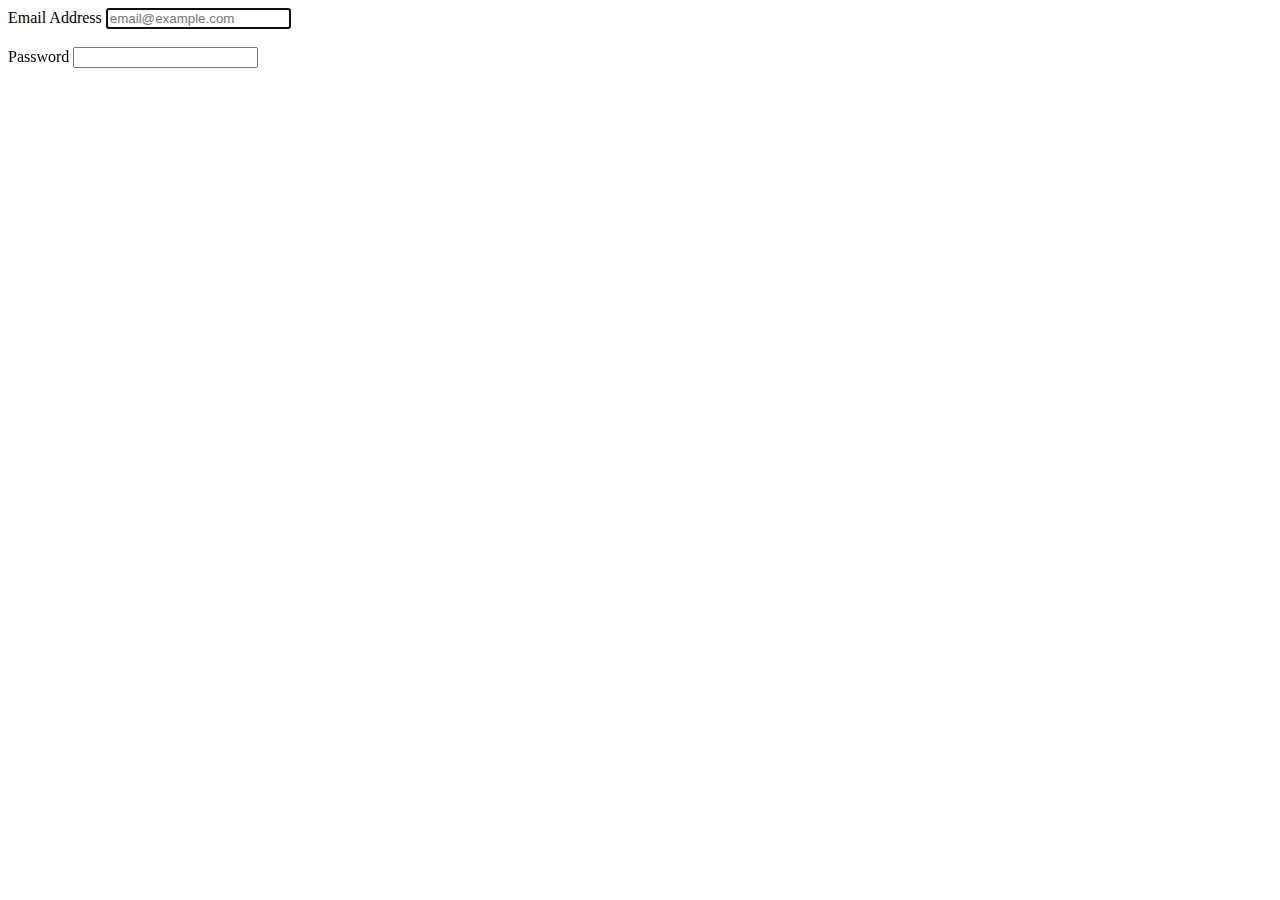
==== logIn.html @ 5e98d961 "The Beginning" ====
<!DOCTYPE html>
<html lang="en">
  <head>
    <title>logIn</title>
  </head>
  <body>
    <form autocomplete="off">
      <label for="email">Email Address</label>
      <input
      
        name="email"
        placeholder="email@example.com"
        autofocus
        required
      />
      <br />
      <br />
      <label for="pass">Password</label>
      <input  name="Password" required />
    </form>
  </body>
</html>
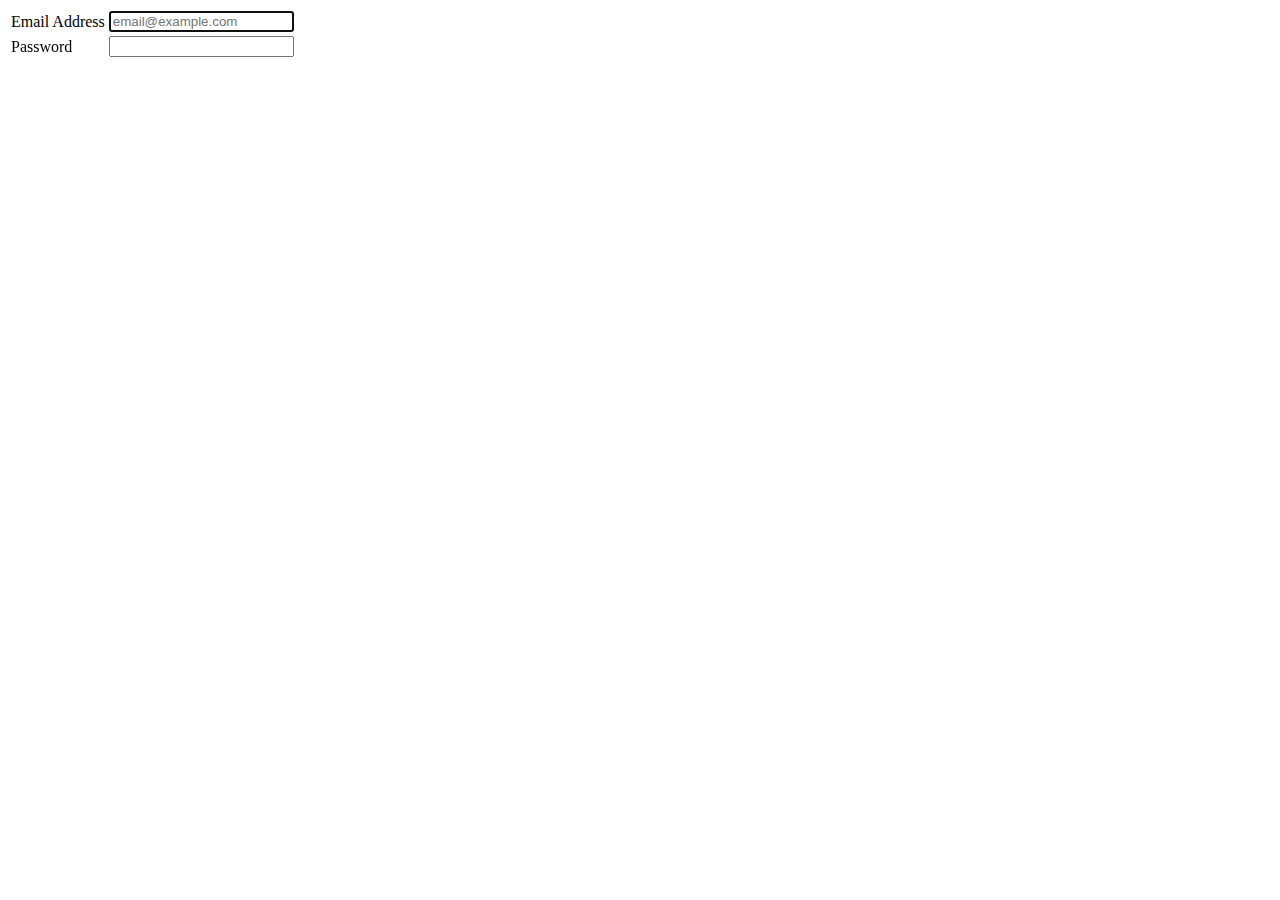
==== commit 7a705714: "New Format" ====
--- a/logIn.html
+++ b/logIn.html
@@ -4,19 +4,37 @@
     <title>logIn</title>
   </head>
   <body>
-    <form autocomplete="off">
-      <label for="email">Email Address</label>
-      <input
-      
-        name="email"
-        placeholder="email@example.com"
-        autofocus
-        required
-      />
-      <br />
-      <br />
-      <label for="pass">Password</label>
-      <input  name="Password" required />
+    <div class = "form1">
+      <form autocomplete="off">
+        <table> 
+          <tr>
+            <td>
+              <label for="email">Email Address</label>
+            </td>
+            <td>
+   
+              <input
+        
+              name="email"
+              placeholder="email@example.com"
+              autofocus
+              required
+            />
+            </td>
+          </tr>
+          <tr>
+            <td>
+              <label for="pass">Password</label>
+            </td>
+            <td>
+              <input  name="Password" required />
+            </td>
+          </tr>
+        </table>
+    </div>
+   
+     
+     
     </form>
   </body>
 </html>
